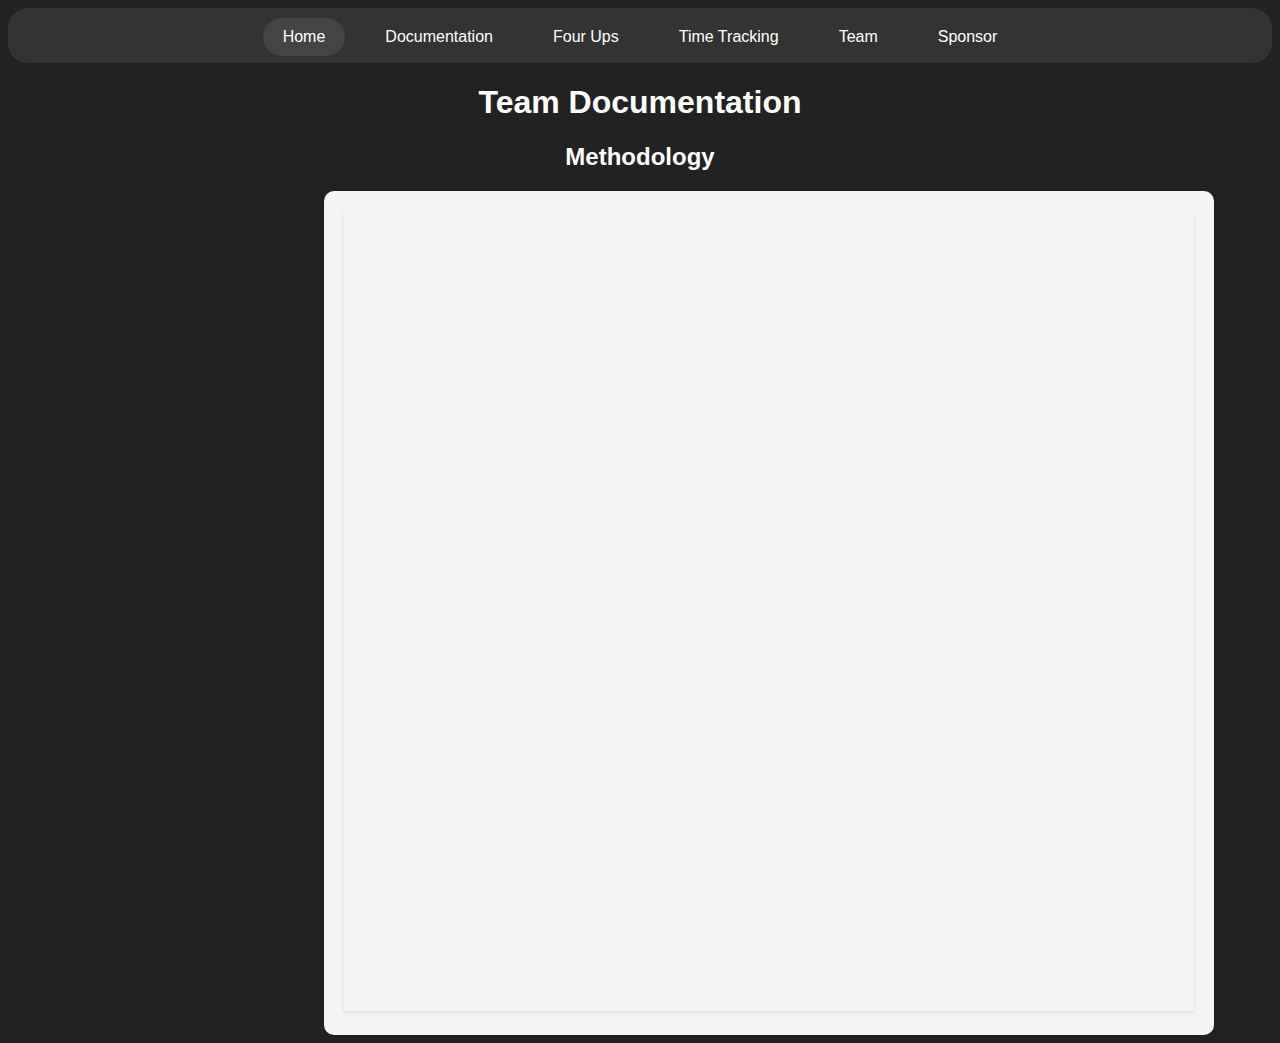
==== documentation.html @ b93f86d2 "cleand up some items, made documentation tab" ====
<!DOCTYPE html>
<html>
  <head>
    <link rel="stylesheet" type="text/css" href="styles.css">
    <script src="script.js"></script>
    <script src="https://ajax.googleapis.com/ajax/libs/jquery/3.6.1/jquery.min.js"></script>
    <script> 
    $(function(){
      $("#navbar").load("navbar.html"); 
    });
    </script> 
  </head>
  <body>
    <div id="navbar"></div>
    <main>

      <h1 class="center-text">Team Documentation</h1>


      <div class="center-div">
        <h2 class="center-text">Methodology</h1>
        <div class="google-doc-container">
            <iframe class="google-doc-iframe" src="https://docs.google.com/document/d/e/2PACX-1vSi1r-WVS5wZREt5n9I1QInphbJxWArGj0fYx9B-FRGAxGFh9HHOCgr1IQ4QUxwJgofK5N4r4uRN42r/pub?embedded=true"></iframe>
        </div>

    </div>
    </main>
  </body>
</html>
---- styles.css ----
body {
  font-family: 'Open Sans', sans-serif;
  background-color: #222;
  color: #fff;
}
header {
  background-color: #333;
  border-radius: 20px;
  height: 55px;
}

nav {
  display: flex;
  justify-content: center;
  align-items: center;
  padding: 10px;
  border-radius: 30px;
}

nav ul {
  display: flex;
  list-style: none;
  margin: 0;
  padding: 0;
}

nav li {
  padding: 10px 20px;
  margin: 0 10px;
  border-radius: 30px;
  cursor: pointer;
  transition: background-color 0.2s;
  color: #fff;
}

nav li:hover {
  background-color: #444;
}

nav .active {
  background-color: #444;
}

a {
  text-decoration: none;
  color: inherit;
}

.text-blurb {
  background-color: #333;
  border-radius: 10px;
  padding: 20px;
}

iframe{
  border: none;
  box-shadow: 0 2px 4px rgba(0, 0, 0, 0.1);
}

.google-doc-container {
  margin: 0 auto; /* center the div horizontally */
  background-color: #f5f5f5;
  border-radius: 10px;
  overflow: hidden;
  padding: 20px;
  box-shadow: 0 0 10px rgba(0,0,0,0.1);
  width: 850px;
}

.google-doc-iframe {
  border: none;
  width: 100%;
  height: 800px;
  overflow: scroll;
}

.center-div {
  width: 50%; /* specify a fixed width for the div */
  margin: 0 auto; /* center the div horizontally */
}

.center-text {
  text-align: center; /* center the text horizontally */
}
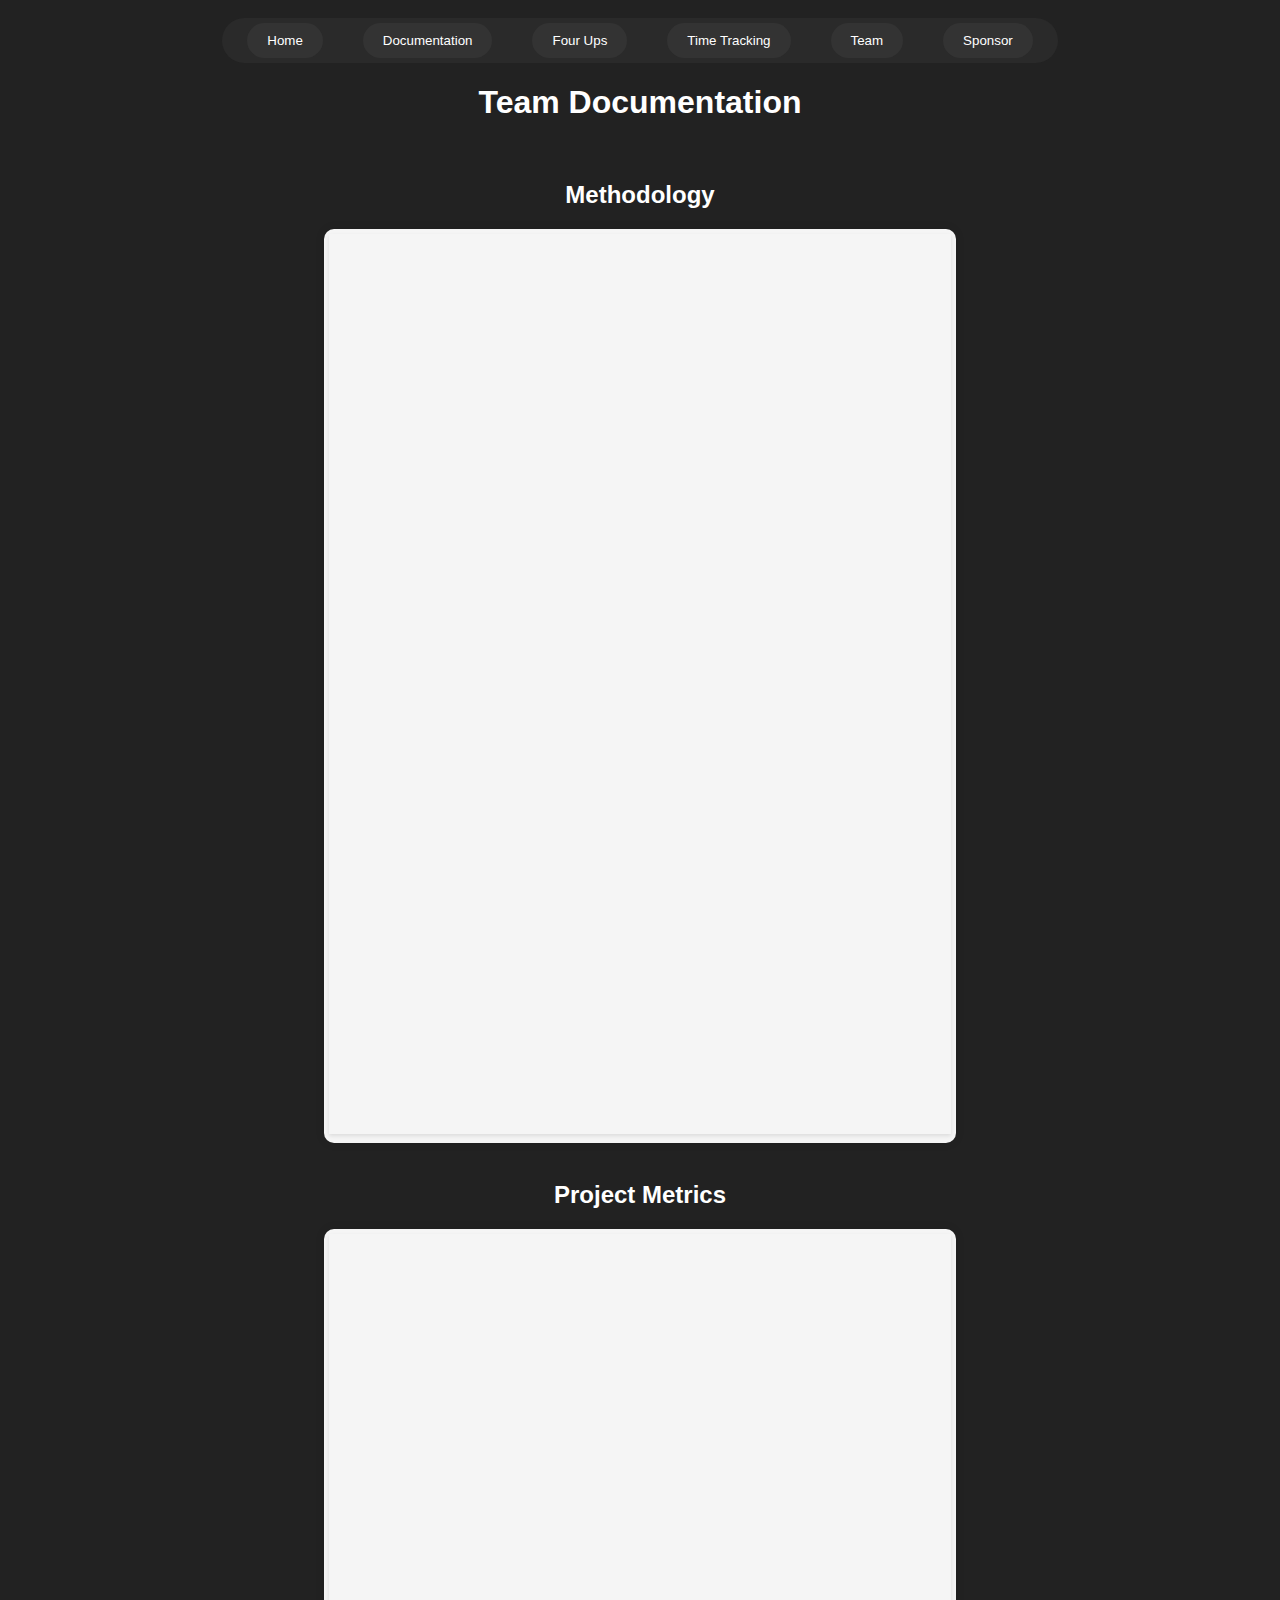
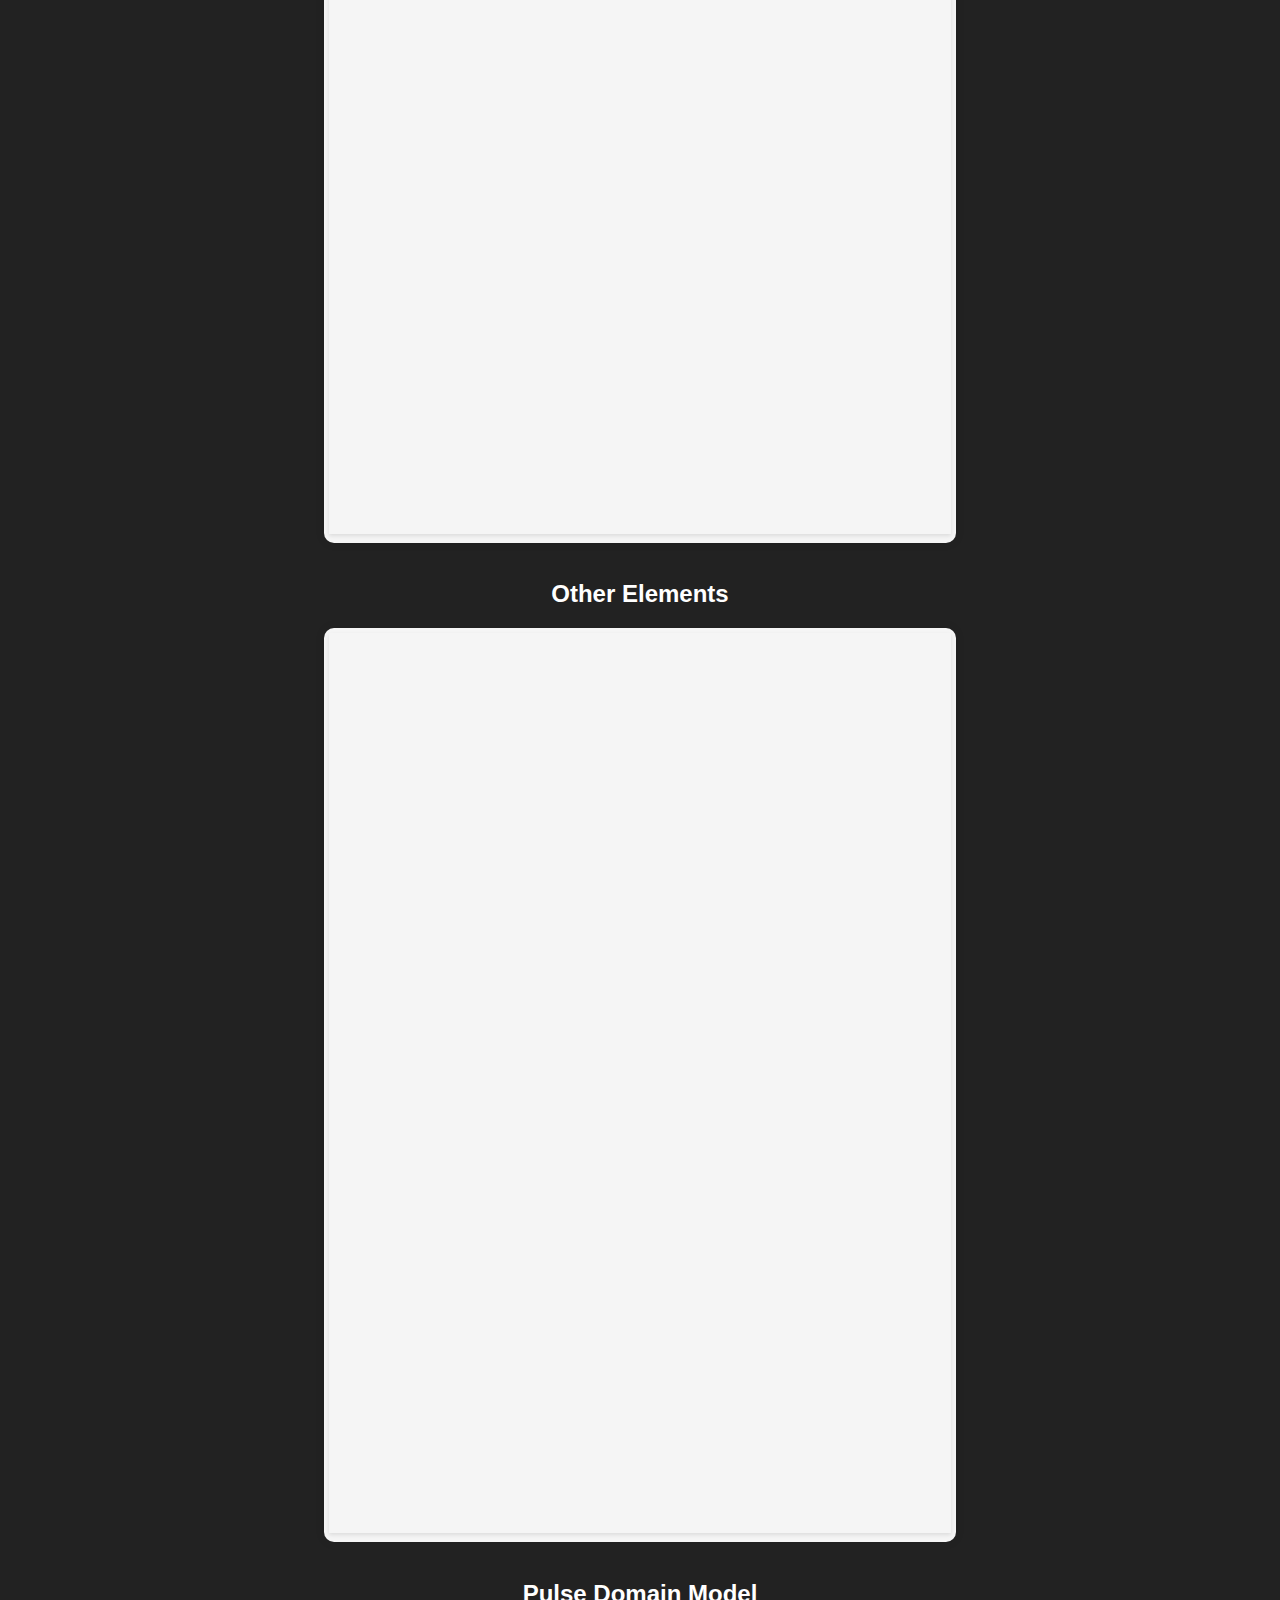
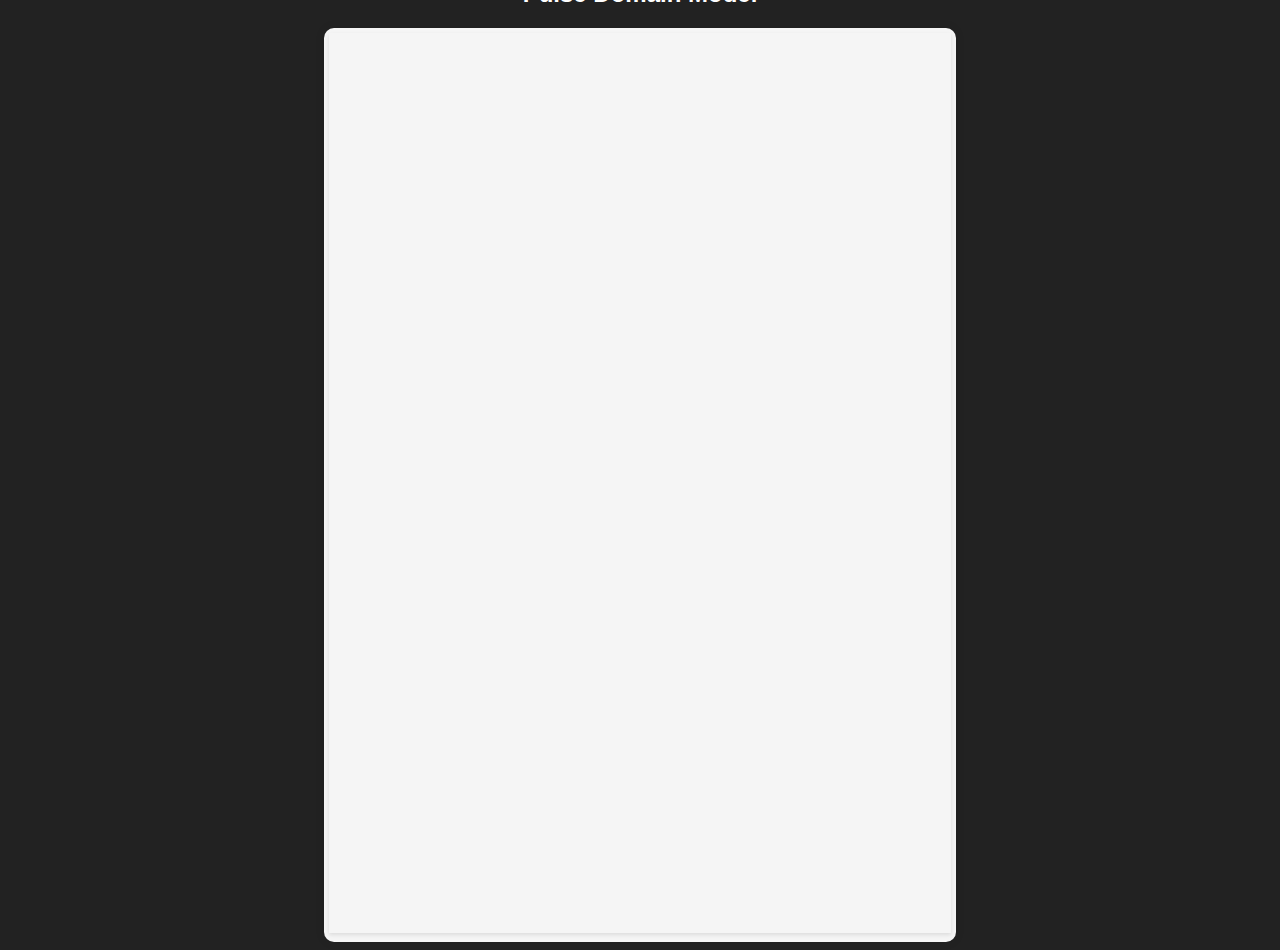
==== commit 687ff7c4: "adding a couple of documents to the documentation section" ====
--- a/documentation.html
+++ b/documentation.html
@@ -1,29 +1,60 @@
 <!DOCTYPE html>
 <html>
-  <head>
+
+<head>
     <link rel="stylesheet" type="text/css" href="styles.css">
+    <script src="https://ajax.googleapis.com/ajax/libs/jquery/3.6.1/jquery.min.js"></script>
     <script src="script.js"></script>
-    <script src="https://ajax.googleapis.com/ajax/libs/jquery/3.6.1/jquery.min.js"></script>
-    <script> 
-    $(function(){
-      $("#navbar").load("navbar.html"); 
-    });
-    </script> 
-  </head>
-  <body>
+    <script>
+        $(function () {
+            $("#navbar").load("navbar.html");
+        });
+    </script>
+</head>
+
+<body>
     <div id="navbar"></div>
     <main>
 
-      <h1 class="center-text">Team Documentation</h1>
+        <h1 class="center-text">Team Documentation</h1>
+        <br>
+        <div class="center-div">
+            <h2 class="center-text">Methodology</h2>
+            <div class="google-doc-container">
+                <iframe class="google-doc-iframe"
+                    src="https://docs.google.com/document/d/e/2PACX-1vSi1r-WVS5wZREt5n9I1QInphbJxWArGj0fYx9B-FRGAxGFh9HHOCgr1IQ4QUxwJgofK5N4r4uRN42r/pub?embedded=true"></iframe>
+            </div>
 
-
-      <div class="center-div">
-        <h2 class="center-text">Methodology</h1>
-        <div class="google-doc-container">
-            <iframe class="google-doc-iframe" src="https://docs.google.com/document/d/e/2PACX-1vSi1r-WVS5wZREt5n9I1QInphbJxWArGj0fYx9B-FRGAxGFh9HHOCgr1IQ4QUxwJgofK5N4r4uRN42r/pub?embedded=true"></iframe>
         </div>
 
-    </div>
+        <br>
+        <div class="center-div">
+            <h2 class="center-text">Project Metrics</h2>
+            <div class="google-doc-container">
+                <iframe class="google-doc-iframe"
+                    src="https://docs.google.com/document/d/e/2PACX-1vSQ9NUW0V57SBjcOgW9t-Jorr9SkeQA_Rf2VQW0s8nyouSZIxgSArDigxAKhjbT0eaFL9JfdEh5ZfDC/pub?embedded=true"></iframe>
+            </div>
+
+        </div>
+        <br>
+        <div class="center-div">
+            <h2 class="center-text">Other Elements</h2>
+            <div class="google-doc-container">
+                <iframe class="google-doc-iframe"
+                    src="https://docs.google.com/document/d/e/2PACX-1vS6JregApSqY3Nbh4qvxgb4PbE1Vo__kArlSCD0298uh-lQ5b2IuJE1J8SmE8BjFnDSpHJ4ga91Dwhz/pub?embedded=true"></iframe>
+            </div>
+
+        </div>
+        <br>
+        <div class="center-div">
+            <h2 class="center-text">Pulse Domain Model</h2>
+            <div class="google-doc-container">
+                <iframe class="google-doc-iframe"
+                    src="https://viewer.diagrams.net/?tags=%7B%7D&edit=_blank&layers=1&nav=1&title=Pulse.drawio#Uhttps%3A%2F%2Fdrive.google.com%2Fuc%3Fid%3D1qkZgP-8D27SKdtVExNwmkLLrhuFhUc2O%26export%3Ddownload"></iframe>
+            </div>
+
+        </div>
     </main>
-  </body>
-</html>
+</body>
+
+</html>--- a/styles.css
+++ b/styles.css
@@ -3,8 +3,9 @@
   background-color: #222;
   color: #fff;
 }
+
 header {
-  background-color: #333;
+  background-color: transparent;
   border-radius: 20px;
   height: 55px;
 }
@@ -15,31 +16,47 @@
   align-items: center;
   padding: 10px;
   border-radius: 30px;
+  color: #fff;
 }
 
 nav ul {
+  border-radius: 30px;
+  background-color: #2a2a2a;
   display: flex;
   list-style: none;
   margin: 0;
-  padding: 0;
+  padding: 5px;
 }
 
 nav li {
+  /* padding: 10px 20px; */
+  margin: 0 10px;
+  border-radius: 30px;
+  cursor: pointer;
+  transition: background-color 0.2s;
+  color: #fff;
+}
+nav button {
   padding: 10px 20px;
   margin: 0 10px;
   border-radius: 30px;
   cursor: pointer;
   transition: background-color 0.2s;
   color: #fff;
-}
-
-nav li:hover {
+  background-color: #333;
+  border: none;
+  white-space: nowrap;
+  text-align: center;
+  }
+  
+  nav button:hover {
   background-color: #444;
-}
-
-nav .active {
+  }
+  
+  nav .active {
   background-color: #444;
-}
+  }
+  
 
 a {
   text-decoration: none;
@@ -52,33 +69,45 @@
   padding: 20px;
 }
 
-iframe{
-  border: none;
-  box-shadow: 0 2px 4px rgba(0, 0, 0, 0.1);
-}
-
 .google-doc-container {
-  margin: 0 auto; /* center the div horizontally */
+  margin: 0 auto;
+  /* center the div horizontally */
   background-color: #f5f5f5;
   border-radius: 10px;
   overflow: hidden;
-  padding: 20px;
-  box-shadow: 0 0 10px rgba(0,0,0,0.1);
-  width: 850px;
+  padding: 5px;
+  box-shadow: 0 0 10px rgba(0, 0, 0, 0.1);
 }
 
 .google-doc-iframe {
   border: none;
   width: 100%;
-  height: 800px;
+  height: 900px;
   overflow: scroll;
 }
 
 .center-div {
-  width: 50%; /* specify a fixed width for the div */
-  margin: 0 auto; /* center the div horizontally */
+  width: 50%;
+  /* specify a fixed width for the div */
+  margin: 0 auto;
+  /* center the div horizontally */
 }
 
 .center-text {
-  text-align: center; /* center the text horizontally */
+  text-align: center;
+  /* center the text horizontally */
+}
+
+.presentation-container {
+  display: flex;
+  align-items: center;
+  justify-content: center;
+  height: 100vh;
+}
+
+iframe {
+  border: none;
+  box-shadow: 0 2px 4px rgba(0, 0, 0, 0.1);
+  width: 80%;
+  height: 80%;
 }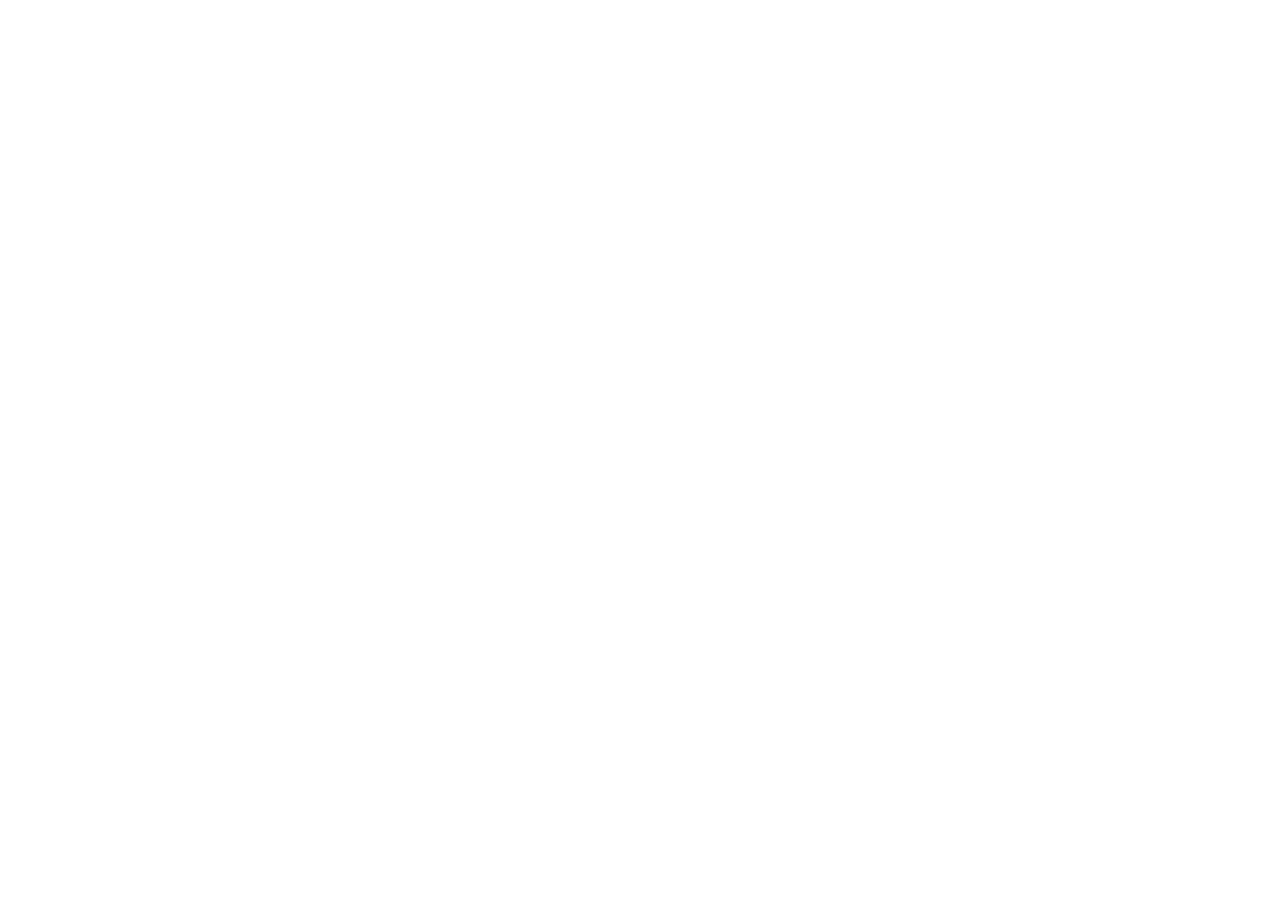
==== commit 5e6b9e8b: "changing site to be support based" ====
--- a/documentation.html
+++ b/documentation.html
@@ -1,4 +1,4 @@
-<!DOCTYPE html>
+<!-- <!DOCTYPE html>
 <html>
 
 <head>
@@ -17,44 +17,17 @@
     <main>
 
         <h1 class="center-text">Team Documentation</h1>
-        <br>
+
+
         <div class="center-div">
             <h2 class="center-text">Methodology</h2>
-            <div class="google-doc-container">
-                <iframe class="google-doc-iframe"
-                    src="https://docs.google.com/document/d/e/2PACX-1vSi1r-WVS5wZREt5n9I1QInphbJxWArGj0fYx9B-FRGAxGFh9HHOCgr1IQ4QUxwJgofK5N4r4uRN42r/pub?embedded=true"></iframe>
-            </div>
-
-        </div>
-
-        <br>
-        <div class="center-div">
-            <h2 class="center-text">Project Metrics</h2>
-            <div class="google-doc-container">
-                <iframe class="google-doc-iframe"
-                    src="https://docs.google.com/document/d/e/2PACX-1vSQ9NUW0V57SBjcOgW9t-Jorr9SkeQA_Rf2VQW0s8nyouSZIxgSArDigxAKhjbT0eaFL9JfdEh5ZfDC/pub?embedded=true"></iframe>
-            </div>
-
-        </div>
-        <br>
-        <div class="center-div">
-            <h2 class="center-text">Other Elements</h2>
-            <div class="google-doc-container">
-                <iframe class="google-doc-iframe"
-                    src="https://docs.google.com/document/d/e/2PACX-1vS6JregApSqY3Nbh4qvxgb4PbE1Vo__kArlSCD0298uh-lQ5b2IuJE1J8SmE8BjFnDSpHJ4ga91Dwhz/pub?embedded=true"></iframe>
-            </div>
-
-        </div>
-        <br>
-        <div class="center-div">
-            <h2 class="center-text">Pulse Domain Model</h2>
-            <div class="google-doc-container">
-                <iframe class="google-doc-iframe"
-                    src="https://viewer.diagrams.net/?tags=%7B%7D&edit=_blank&layers=1&nav=1&title=Pulse.drawio#Uhttps%3A%2F%2Fdrive.google.com%2Fuc%3Fid%3D1qkZgP-8D27SKdtVExNwmkLLrhuFhUc2O%26export%3Ddownload"></iframe>
-            </div>
+                <div class="google-doc-container">
+                    <iframe class="google-doc-iframe"
+                        src="https://docs.google.com/document/d/e/2PACX-1vSi1r-WVS5wZREt5n9I1QInphbJxWArGj0fYx9B-FRGAxGFh9HHOCgr1IQ4QUxwJgofK5N4r4uRN42r/pub?embedded=true"></iframe>
+                </div>
 
         </div>
     </main>
 </body>
 
-</html>+</html> -->